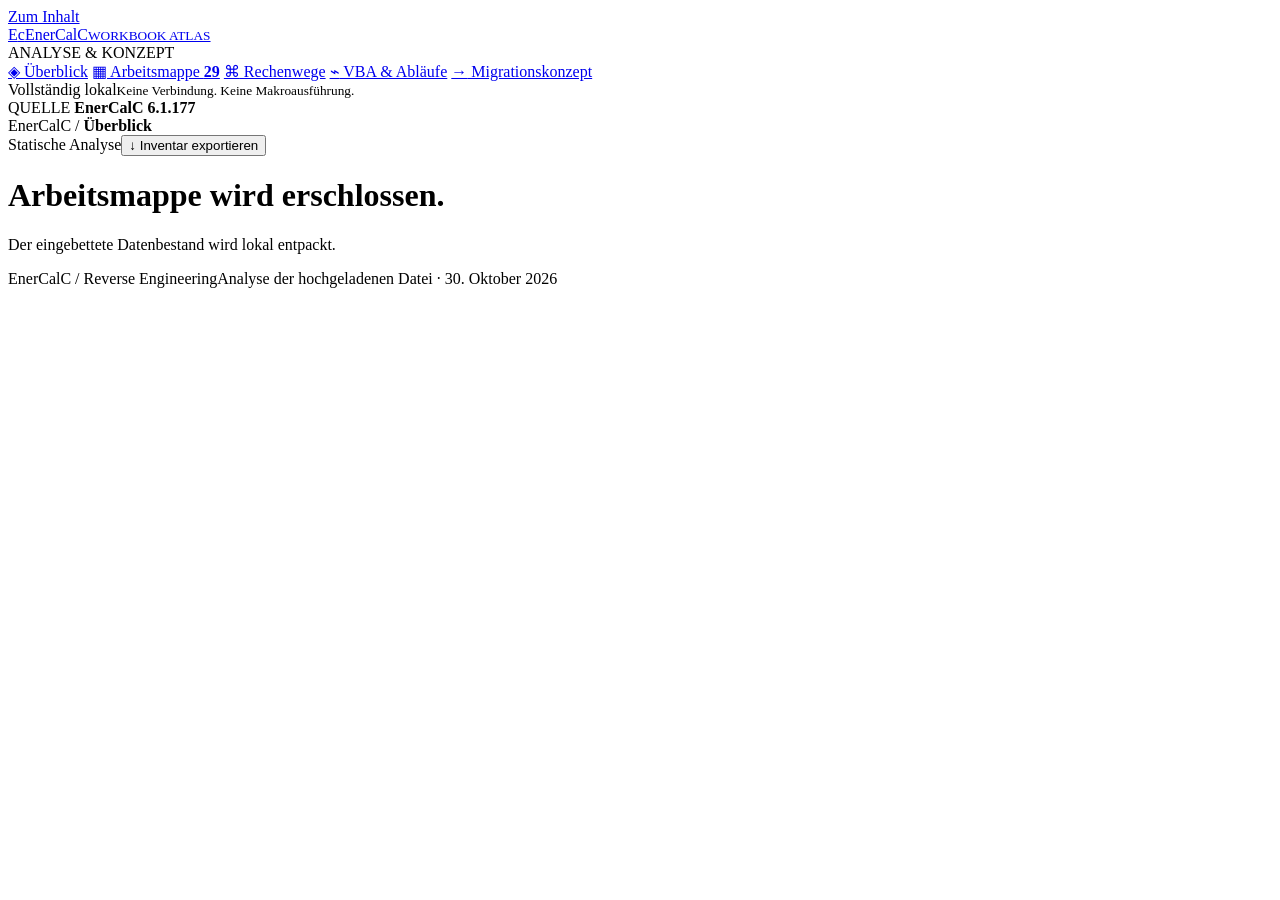
==== report/template.html @ 706cbd22 "Add EnerCalC workbook analysis and downloadable report package" ====
<!doctype html>
<html lang="de">
<head>
<meta charset="utf-8"><meta name="viewport" content="width=device-width,initial-scale=1">
<meta name="description" content="Lokale Bestandsaufnahme und Migrationskonzept für EnerCalC 6.1.177.">
<meta http-equiv="Content-Security-Policy" content="default-src 'none'; script-src 'unsafe-inline'; style-src 'unsafe-inline'; img-src data:; connect-src 'none'; base-uri 'none'; form-action 'none'">
<title>EnerCalC — Von der Zelle zum System</title>
<style>/*__CSS__*/</style>
</head>
<body>
<a class="skip" href="#content">Zum Inhalt</a>
<aside class="sidebar">
 <a href="#overview" class="brand"><span class="brand-icon">E<span>c</span></span><span>EnerCalC<small>WORKBOOK ATLAS</small></span></a>
 <div class="nav-label">ANALYSE & KONZEPT</div>
 <nav aria-label="Hauptnavigation">
  <a href="#overview" data-view="overview"><span>◈</span> Überblick</a>
  <a href="#workbook" data-view="workbook"><span>▦</span> Arbeitsmappe <b>29</b></a>
  <a href="#logic" data-view="logic"><span>⌘</span> Rechenwege</a>
  <a href="#vba" data-view="vba"><span>⌁</span> VBA & Abläufe</a>
  <a href="#migration" data-view="migration"><span>→</span> Migrationskonzept</a>
 </nav>
 <div class="sidebar-bottom"><span class="online-dot"></span> Vollständig lokal<small>Keine Verbindung. Keine Makroausführung.</small><div class="side-version">QUELLE <strong>EnerCalC 6.1.177</strong></div></div>
</aside>
<div class="shell">
 <header class="topbar"><div class="breadcrumb">EnerCalC <span>/</span> <strong id="crumb">Überblick</strong></div><div class="header-actions"><span class="pill">Statische Analyse</span><button class="button small" id="export">↓ Inventar exportieren</button></div></header>
 <main id="content" tabindex="-1"><div id="loading" class="loading"><div class="loader"></div><h1>Arbeitsmappe wird erschlossen.</h1><p>Der eingebettete Datenbestand wird lokal entpackt.</p></div></main>
 <footer><span>EnerCalC / Reverse Engineering</span><span>Analyse der hochgeladenen Datei · 30. Oktober 2026</span></footer>
</div>
<div id="toast" role="status" class="toast" hidden></div>
<script id="payload" type="application/octet-stream">__PAYLOAD__</script>
<script>/*__JS__*/</script>
<noscript>Diese interaktive Analyse benötigt JavaScript. Die schriftliche Analyse liegt zusätzlich im Ordner docs.</noscript>
</body></html>
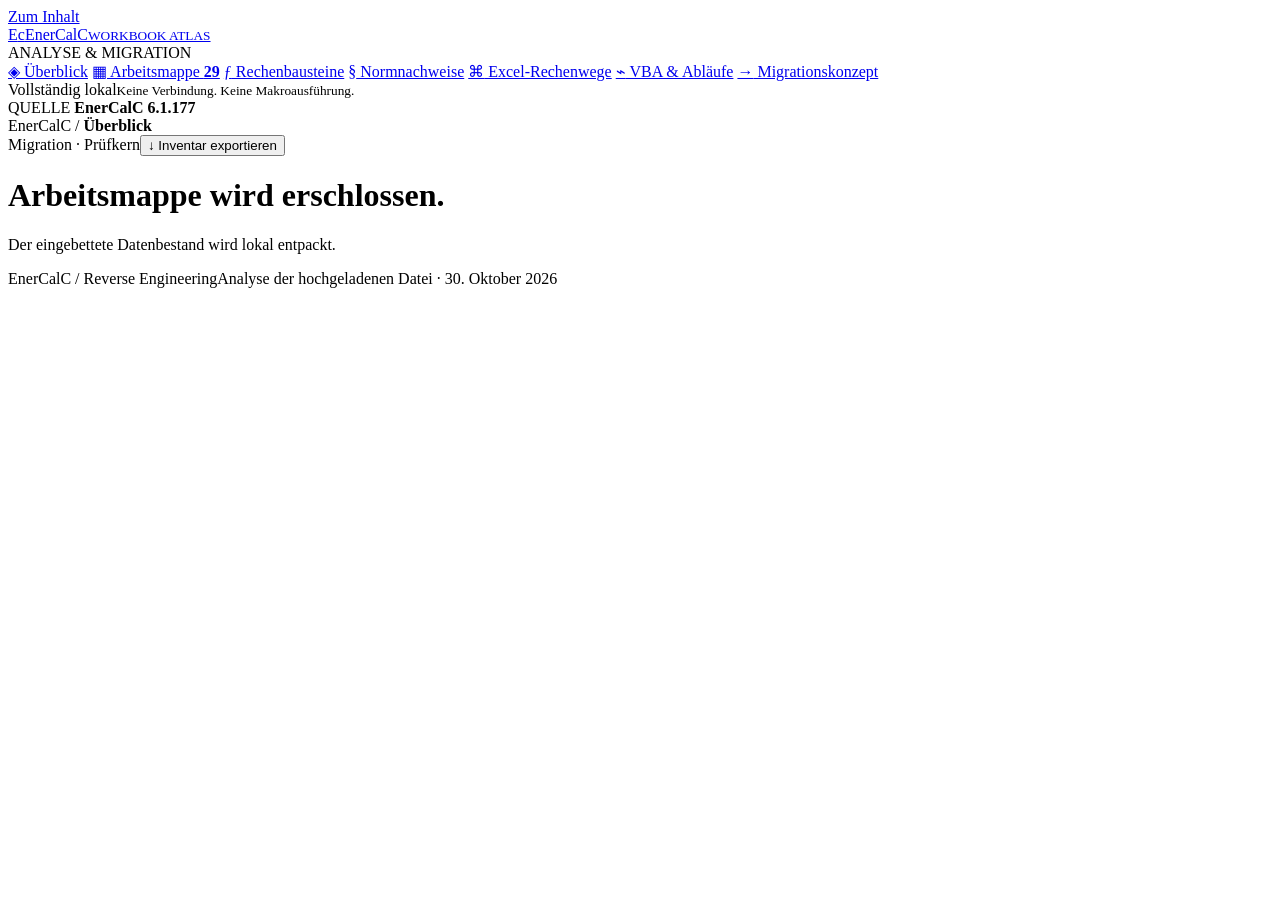
==== commit 7a9f4a06: "Start current-only migration with normative traceability and source-gated calculations" ====
--- a/report/template.html
+++ b/report/template.html
@@ -11,18 +11,20 @@
 <a class="skip" href="#content">Zum Inhalt</a>
 <aside class="sidebar">
  <a href="#overview" class="brand"><span class="brand-icon">E<span>c</span></span><span>EnerCalC<small>WORKBOOK ATLAS</small></span></a>
- <div class="nav-label">ANALYSE & KONZEPT</div>
+ <div class="nav-label">ANALYSE & MIGRATION</div>
  <nav aria-label="Hauptnavigation">
   <a href="#overview" data-view="overview"><span>◈</span> Überblick</a>
   <a href="#workbook" data-view="workbook"><span>▦</span> Arbeitsmappe <b>29</b></a>
-  <a href="#logic" data-view="logic"><span>⌘</span> Rechenwege</a>
+  <a href="#calculate" data-view="calculate"><span>ƒ</span> Rechenbausteine</a>
+  <a href="#norms" data-view="norms"><span>§</span> Normnachweise</a>
+  <a href="#logic" data-view="logic"><span>⌘</span> Excel-Rechenwege</a>
   <a href="#vba" data-view="vba"><span>⌁</span> VBA & Abläufe</a>
   <a href="#migration" data-view="migration"><span>→</span> Migrationskonzept</a>
  </nav>
  <div class="sidebar-bottom"><span class="online-dot"></span> Vollständig lokal<small>Keine Verbindung. Keine Makroausführung.</small><div class="side-version">QUELLE <strong>EnerCalC 6.1.177</strong></div></div>
 </aside>
 <div class="shell">
- <header class="topbar"><div class="breadcrumb">EnerCalC <span>/</span> <strong id="crumb">Überblick</strong></div><div class="header-actions"><span class="pill">Statische Analyse</span><button class="button small" id="export">↓ Inventar exportieren</button></div></header>
+ <header class="topbar"><div class="breadcrumb">EnerCalC <span>/</span> <strong id="crumb">Überblick</strong></div><div class="header-actions"><span class="pill">Migration · Prüfkern</span><button class="button small" id="export">↓ Inventar exportieren</button></div></header>
  <main id="content" tabindex="-1"><div id="loading" class="loading"><div class="loader"></div><h1>Arbeitsmappe wird erschlossen.</h1><p>Der eingebettete Datenbestand wird lokal entpackt.</p></div></main>
  <footer><span>EnerCalC / Reverse Engineering</span><span>Analyse der hochgeladenen Datei · 30. Oktober 2026</span></footer>
 </div>
